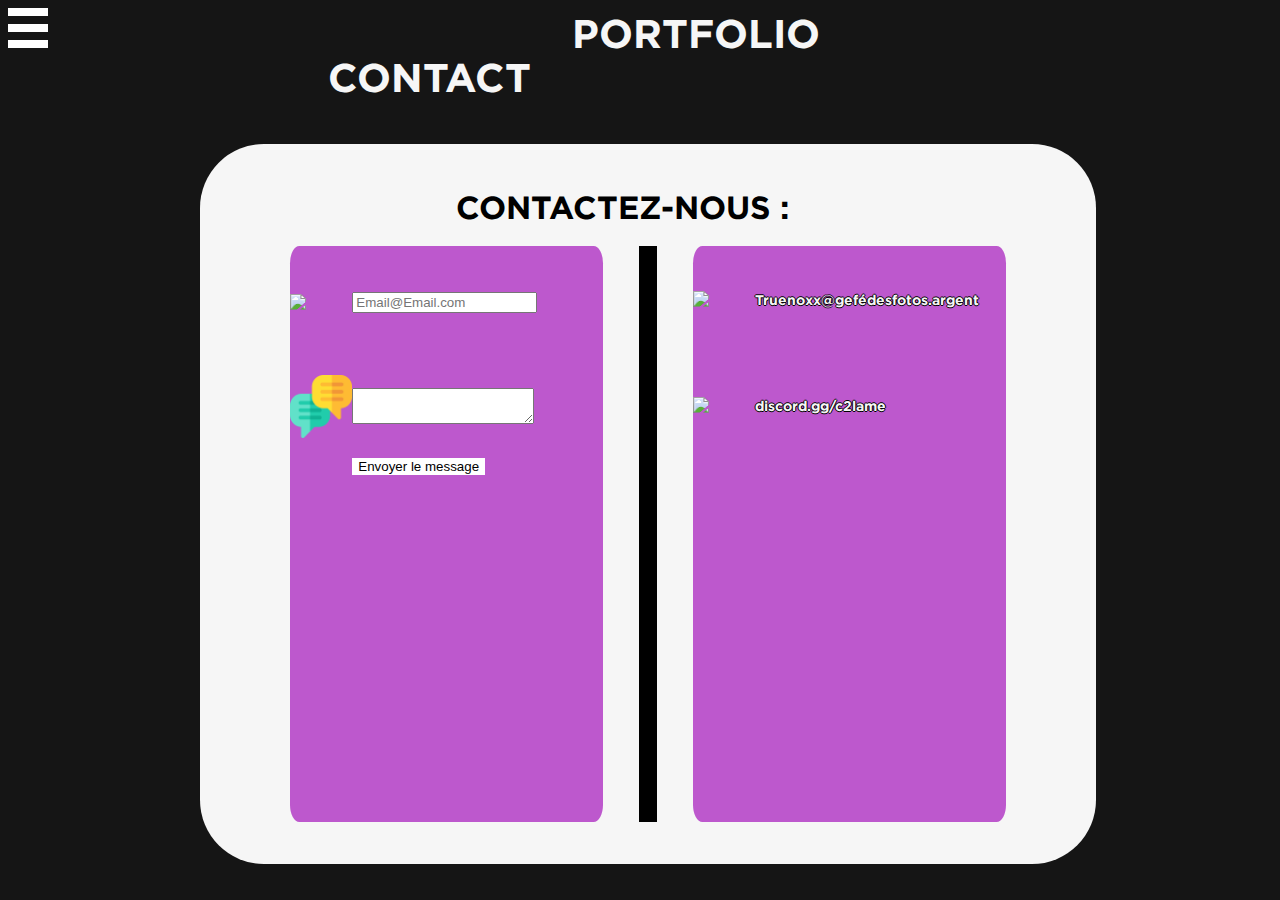
==== Contact.html @ b48295e1 "08/12/2022" ====
<!DOCTYPE html>
<html>
    <head>
        <title>Contact</title>
        <meta name="title" content="TruenoxX Production">
        <meta name="description" content="Le portfolio de TruenoxX Production.">
        <meta name="keywords" content="portfolio, erwan greard, truenoxx, truenox, trunox, truenoxx production">
        <meta name="robots" content="index, follow">
        <meta http-equiv="Content-Type" content="text/html; charset=utf-8">
        <meta name="language" content="French">
        <meta name="revisit-after" content="15 days">
        <meta name="author" content="Yanis Hamdy">
        <link rel="stylesheet" href="./CSS/Contact.css">
    </head>
    <body>
        <div id="Header">
            <p style="margin-top:1vh;"><img src="./Images/Logo deploy.png" style="width: 40px;height: 40px;"></p>
            <p style="margin-left: 40vw;"><a href="./index.html">PortFolio</a></p>
            <p style="margin-left: 25vw;"><a href="./Contact.html">Contact</a></p>
        </div>
        <div id="Formulaire">
            <h1>Contactez-nous :</h1>
            <div id="content">
                <div id="Form">
                    <form id="contact_form" action="" method="get">
                    <div id="Email_form" class="contact_link" style="margin-top: 10%;">
                        <img class="contact_ico" src="./Images/envelope.png">
                        <p class="contact_txt"><input type="email" name="email_input" id="email_input" placeholder="Email@Email.com"required></p>
                    </div>
                    <div id="Message_form" style="margin-top:15%;"class="contact_link">
                        <!-- <a href="https://www.flaticon.com/fr/icones-gratuites/boite-de-discussion" title="boîte de discussion icônes">Boîte de discussion icônes créées par Freepik - Flaticon</a> -->
                        <img class="contact_ico" src="./Images/dialogue.png">
                        <p class="contact_txt"><textarea required></textarea></p>
                    </div>
                    <!-- <div id="captcha_form" class="contact_link">
                        <img class="contact_ico" src="">
                        <p class="contact_ico"><button class="g-recaptcha" 
                            data-sitekey="reCAPTCHA_site_key" 
                            data-callback='onSubmit' 
                            data-action='submit'>Submit</button></p>
                    </div> -->
                    <div id="submit_form" class="contact_link">
                        <img class="contact_ico" src="">
                        <p class="contact_ico"><input style="background-color: white;border: none;" type="submit" name="submit" id="submit" value="Envoyer le message"></p>
                    </div>
                    </form>                
                </div>
                <div id="separator"></div>
                <div id="usual_links">
                    <div id="email" class="contact_link" style="margin-top: 10%;">
                    <!-- <a href="https://www.flaticon.com/free-icons/email" title="email icons">Email icons created by kmg design - Flaticon</a> -->
                        <img class="contact_ico" src="./Images/envelope.png">
                        <p class="contact_txt"><a href="mailto:truenoxx@gmail.com?subject = Demande Photographie&body = Message" style="text-decoration: none;color: inherit;">Truenoxx@gefédesfotos.argent</a></p>
                    </div>
                    <div id="discord" class="contact_link" style="margin-top: 20%;">
                        <img class="contact_ico" src="./Images/Discord_logo.png">
                        <p class="contact_txt"><a href="#" style="text-decoration: none;color: inherit;">discord.gg/c2lame</a></p>
                    </div>
                </div>
            </div>
        </div>
        <script>
            function onSubmit(token) {
              document.getElementById("demo-form").submit();
            }
          </script>
        <script src="https://www.google.com/recaptcha/api.js"></script>
    </body>
</html>
---- CSS/Contact.css ----
@font-face{
    font-family: Gotham;
    src: url('../Fonts/Gotham-Bold.otf');
}
html{
    margin: 0;
    font-family: Gotham;
}
body{
    background-color: #151515;
}

#Header{
    text-decoration: none;
    width: 100vw;
    height: 40px;
    font-size: 40px;
    display: inline;
}
#Header p{
    text-transform: uppercase;
    margin:0;
    display: inline;
}
#Header p:hover{
    color: #BD58CD;
}
#Header a{
    text-decoration: none;
    color: #F6F6F6;
}
#Header a:hover{
    color: #BD58CD;
}

#Formulaire{
    width: 70vw;
    height: 80vh;
    margin-left: 15vw;
    margin-right: 15vw;
    background-color: #F6F6F6;
    margin-top: 5vh;
    border-radius: 5vw;
    display: block;
}

#Formulaire h1{
    text-transform: uppercase;
    margin-left: 20vw;
    width: max-content;
    height: max-content;
    margin-right: 64vw;
    padding-top: 5vh;
}

#content{
    height: 80%;
    width: 100%;
    display: flex;
}

#Form{
    margin-left: 10%;
    width: 35%;
    background-color: #BD58CD;
    border-radius: 3%;
}
#separator{
    background-color: black;
    width: 2%;
    margin-left: 4%;
}
#usual_links{
    background-color: #BD58CD;
    width: 35%;
    margin-left: 4%;
    border-radius: 3%;
}

.contact_link{
    display: flex;
    align-items: center;
    color: #F6F6F6;
}

.contact_ico{
    width: 20%;
    height: auto;
}

.contact_txt{
    font-size: 14px;
    text-shadow: -1px 0 black, 0 1px black,
      1px 0 black, 0 -1px black
}

p:hover #submit{
    background-color: #8C8C8C;
}
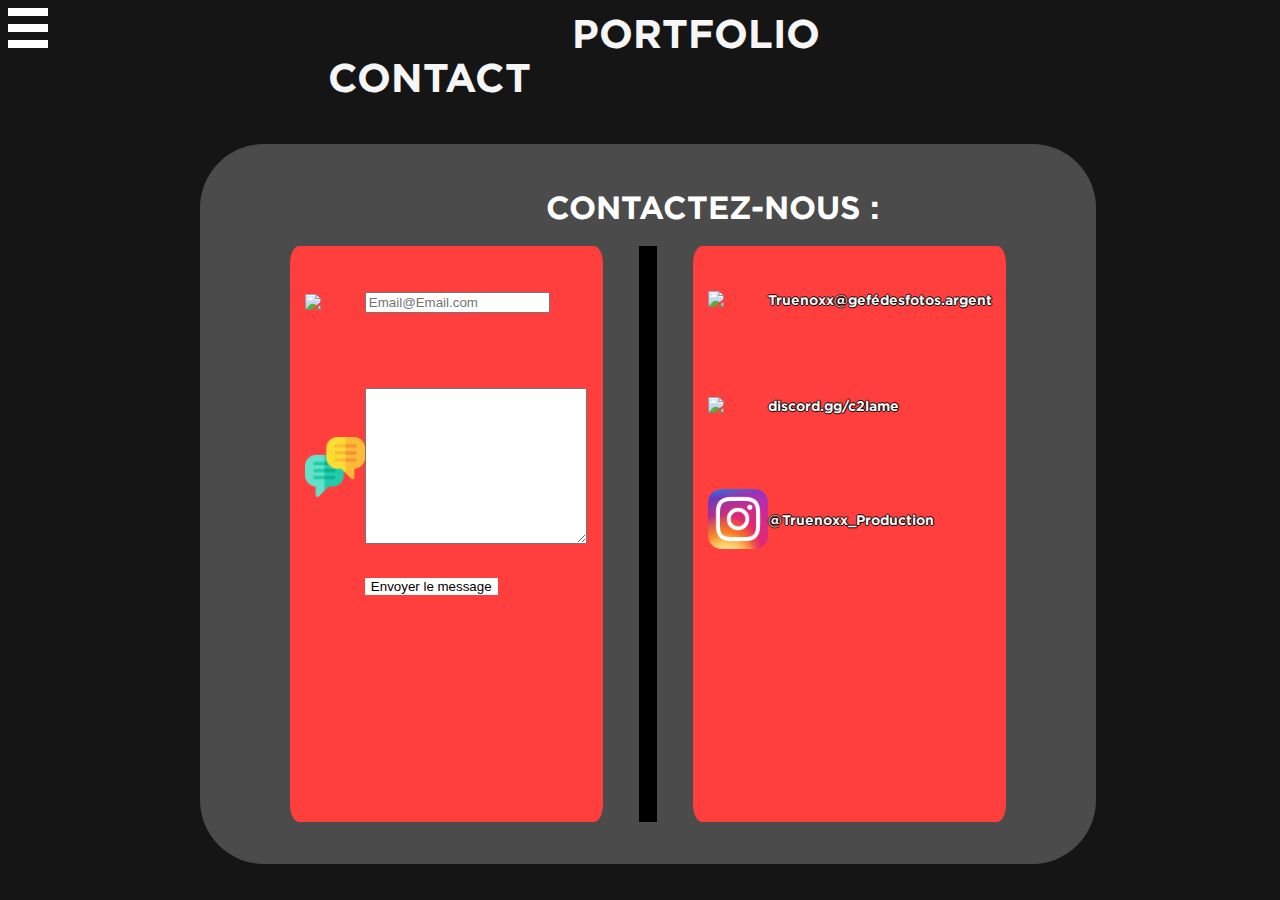
==== commit c035415c: "commit" ====
--- a/Contact.html
+++ b/Contact.html
@@ -30,7 +30,7 @@
                     <div id="Message_form" style="margin-top:15%;"class="contact_link">
                         <!-- <a href="https://www.flaticon.com/fr/icones-gratuites/boite-de-discussion" title="boîte de discussion icônes">Boîte de discussion icônes créées par Freepik - Flaticon</a> -->
                         <img class="contact_ico" src="./Images/dialogue.png">
-                        <p class="contact_txt"><textarea required></textarea></p>
+                        <p class="contact_txt"><textarea rows="10" cols="25" required></textarea></p>
                     </div>
                     <!-- <div id="captcha_form" class="contact_link">
                         <img class="contact_ico" src="">
@@ -56,6 +56,10 @@
                         <img class="contact_ico" src="./Images/Discord_logo.png">
                         <p class="contact_txt"><a href="#" style="text-decoration: none;color: inherit;">discord.gg/c2lame</a></p>
                     </div>
+                    <div id="insta" class="contact_link" style="margin-top: 20%;">
+                        <img class="contact_ico" src="./Images/640px-Instagram_icon.png">
+                        <p class="contact_txt"><a href="#" style="text-decoration: none;color: inherit;">@Truenoxx_Production</a></p>
+                    </div>
                 </div>
             </div>
         </div>
--- a/CSS/Contact.css
+++ b/CSS/Contact.css
@@ -38,7 +38,7 @@
     height: 80vh;
     margin-left: 15vw;
     margin-right: 15vw;
-    background-color: #F6F6F6;
+    background-color: #4b4b4b;
     margin-top: 5vh;
     border-radius: 5vw;
     display: block;
@@ -46,11 +46,12 @@
 
 #Formulaire h1{
     text-transform: uppercase;
-    margin-left: 20vw;
+    margin-left: 27vw;
     width: max-content;
     height: max-content;
     margin-right: 64vw;
     padding-top: 5vh;
+    color: white;
 }
 
 #content{
@@ -62,7 +63,7 @@
 #Form{
     margin-left: 10%;
     width: 35%;
-    background-color: #BD58CD;
+    background-color: #FF3E3E;
     border-radius: 3%;
 }
 #separator{
@@ -71,7 +72,7 @@
     margin-left: 4%;
 }
 #usual_links{
-    background-color: #BD58CD;
+    background-color: #FF3E3E;
     width: 35%;
     margin-left: 4%;
     border-radius: 3%;
@@ -81,6 +82,7 @@
     display: flex;
     align-items: center;
     color: #F6F6F6;
+    margin-left: 5%;
 }
 
 .contact_ico{
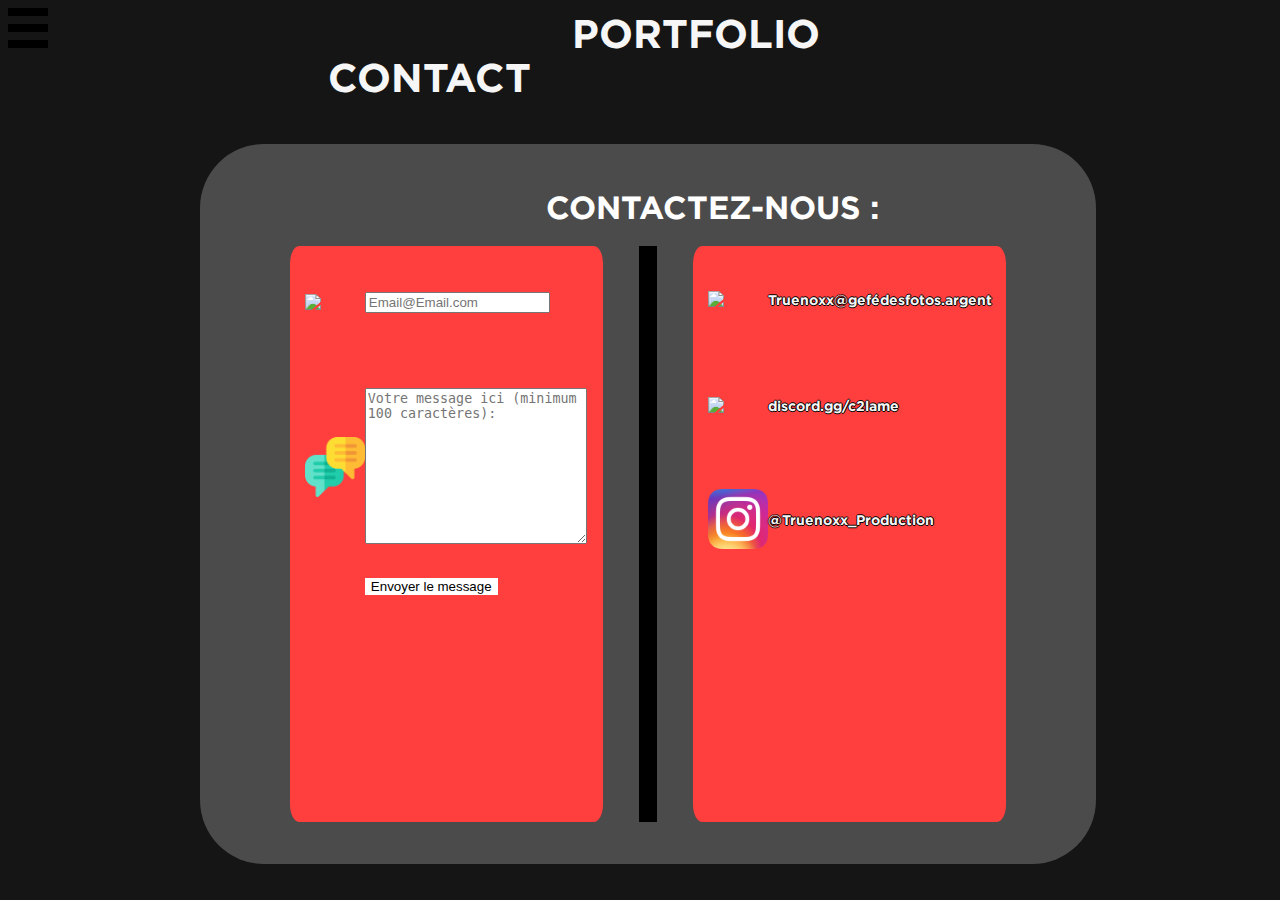
==== commit 77663498: "commit" ====
--- a/Contact.html
+++ b/Contact.html
@@ -14,7 +14,7 @@
     </head>
     <body>
         <div id="Header">
-            <p style="margin-top:1vh;"><img src="./Images/Logo deploy.png" style="width: 40px;height: 40px;"></p>
+            <p style="margin-top:1vh;"><img src="./Images/Logo deploy.png" style="width: 40px;height: 40px;filter: invert(100%);"></p>
             <p style="margin-left: 40vw;"><a href="./index.html">PortFolio</a></p>
             <p style="margin-left: 25vw;"><a href="./Contact.html">Contact</a></p>
         </div>
@@ -22,15 +22,15 @@
             <h1>Contactez-nous :</h1>
             <div id="content">
                 <div id="Form">
-                    <form id="contact_form" action="" method="get">
+                    <form id="contact_form" action="https://formspree.io/f/mwkzgweq" method="post">
                     <div id="Email_form" class="contact_link" style="margin-top: 10%;">
                         <img class="contact_ico" src="./Images/envelope.png">
-                        <p class="contact_txt"><input type="email" name="email_input" id="email_input" placeholder="Email@Email.com"required></p>
+                        <p class="contact_txt"><input type="email" name="email" id="email_input" placeholder="Email@Email.com"required></p>
                     </div>
                     <div id="Message_form" style="margin-top:15%;"class="contact_link">
                         <!-- <a href="https://www.flaticon.com/fr/icones-gratuites/boite-de-discussion" title="boîte de discussion icônes">Boîte de discussion icônes créées par Freepik - Flaticon</a> -->
                         <img class="contact_ico" src="./Images/dialogue.png">
-                        <p class="contact_txt"><textarea rows="10" cols="25" required></textarea></p>
+                        <p class="contact_txt"><textarea rows="10" cols="25" name="message" minlength="100" placeholder="Votre message ici (minimum 100 caractères): " required></textarea></p>
                     </div>
                     <!-- <div id="captcha_form" class="contact_link">
                         <img class="contact_ico" src="">
@@ -41,7 +41,7 @@
                     </div> -->
                     <div id="submit_form" class="contact_link">
                         <img class="contact_ico" src="">
-                        <p class="contact_ico"><input style="background-color: white;border: none;" type="submit" name="submit" id="submit" value="Envoyer le message"></p>
+                        <p class="contact_ico"><input style="background-color: white;border: none;" type="submit" id="submit" value="Envoyer le message"></p>
                     </div>
                     </form>                
                 </div>
